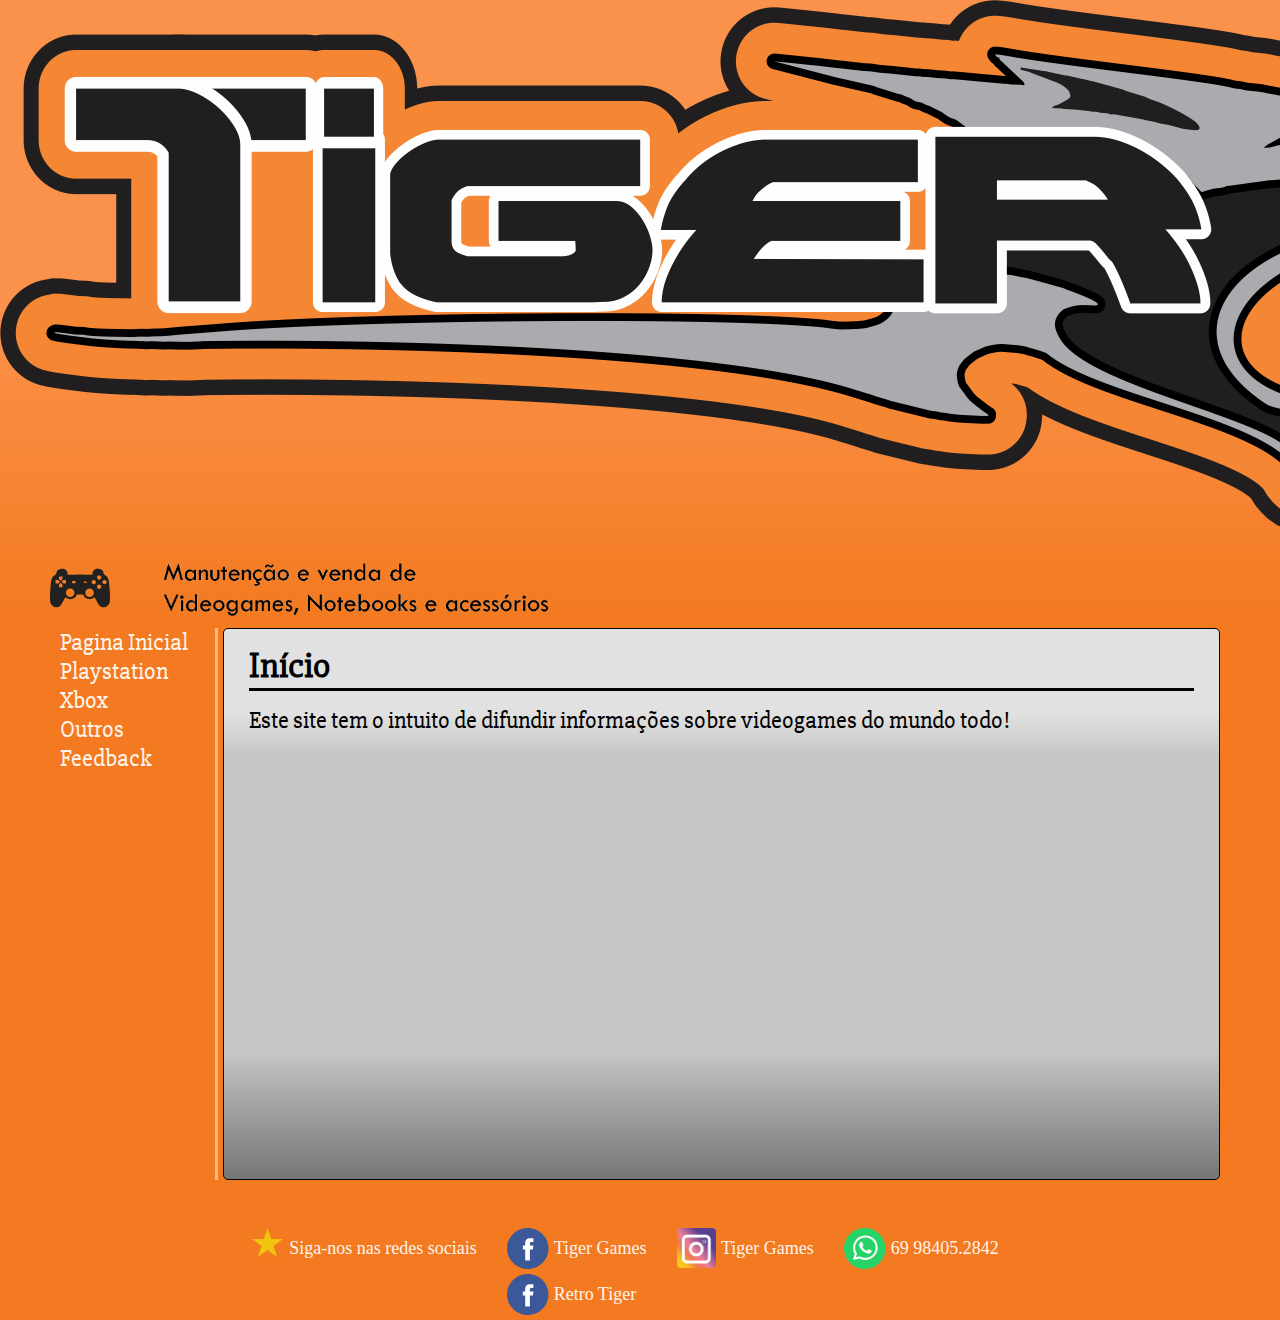
==== index.html @ bb7ad496 "commit" ====
<!DOCTYPE html>
<html lang="pt-br">

<head>
    <meta charset="utf-8">
    <title>
        Tiger Games - Página Inicial
    </title>

    <link href="https://fonts.googleapis.com/css?family=Slabo+27px" rel="stylesheet">
    <link href="https://fonts.googleapis.com/css?family=Merriweather" rel="stylesheet">

    <link rel="stylesheet" href="CSS/conteudo.css">
    <link rel="stylesheet" href="CSS/lista.css">
    <link rel="stylesheet" href="CSS/texto.css">
    <link rel="stylesheet" href="CSS/imagens.css">
    <link rel="stylesheet" href="CSS/carrossel.css">
</head>


<body>
    <header>
        <div class="cabecalho">
            <img class="" src="imagens/loja/logoTigerGames_NOVO.png" alt="Logo Tiger Games">
            <img class="telefone" src="imagens/loja/logo.svg" height="60%" alt="Telefone: 3322-4032/8405-2842">
            <img class="telefone" src="imagens/loja/legenda.png" alt="Manutenção e venda de  notebooks, videogames e acessórios">
        </div>
    </header>

    <main>
        <div class="pai">
            <div class="conteudo">
                <div class="menu">
                    <nav>
                        <ul id="nav">
                            <li><a href="index.html">Pagina Inicial</a></li>
                            <li><a href="#">Playstation</a>
                                <ul>
                                    <li><a href="playstation/consoles.html"> > Consoles</a></li>
                                    <li><a href="playstation/portateis.html"> > Portáteis</a></li>
                                </ul>
                            </li>
                            <li><a href="#">Xbox</a>
                                <ul>
                                    <li><a href="xbox/consoles.html"> > Consoles</a></li>
                                </ul>
                            </li>
                            <li><a href="outros.html">Outros</a></li>
                            <li><a href="feedback.html">Feedback</a></li>
                        </ul>
                    </nav>
                </div>

                <div class="resultado">
                    <div class="titulo-texto">
                        <h1>Início</h1>
                    </div>
                    <div class="texto">
                        Este site tem o intuito de difundir informações sobre videogames do mundo todo!
                        <br><br>
                    </div>

                    <section class="galeria">
                        <img src="imagens/pexels-photo-139038.jpeg" alt=" pessoa segurando controle" height="100%" class="foto">
                        <img src="imagens/pexels-photo-1435595.jpeg" alt="pessoa segurando controle" height="100%" class="foto">
                        <img src="imagens/pexels-photo-776092.jpeg" alt="bonecos nintendo" height="100%" class="foto">
                        <img src="imagens/pexels-photo.jpg" alt="pessoa segurando controle" height="100%" class="foto">
                    </section>



                </div>
            </div>
        </div>
    </main>
    <footer>
        <div class="rodape">

            <div><img src="imagens/social/estrelas.svg" alt=""></div>
            <p class="texto-rodape">Siga-nos nas redes sociais</p>

            <div class="social">
                <div class="social-face">
                    <img src="imagens/social/facebook.svg" alt="logo facebook">
                    <a class="texto-rodape" href="https://www.facebook.com/lojatigergames/">Tiger Games</a>
                </div>
                <div class="social-face">
                    <img src="imagens/social/facebook.svg" alt="logo facebook">
                    <a class="texto-rodape" href="https://www.facebook.com/RetroTigerr/">Retro Tiger</a>
                </div>
            </div>
            <div class="social-face">
                <img src="imagens/social/instagram.png" height="40px" alt="logo instagram">
                <a class="texto-rodape" href="https://www.instagram.com/lojatigergames/?hl=pt-br">Tiger Games</a>
            </div>
            <div class="social-whatsapp">
                <img src="imagens/social/whatsapp.svg" alt="logo whatsapp">

            </div>
            <p class="texto-rodape">69 98405.2842</p>

        </div>
    </footer>
</body>

</html>
---- CSS/conteudo.css ----
*{
    margin: 0;
    padding: 0;
}
.pai{
    background-color: #f37a20;
    width: 100%;
    min-height: 600px;
    display: flex;
}
.cabecalho{
    background-image: linear-gradient(360deg,#f37a20,#fb924c,#fb924c);
    width: 100%;
    height: auto;
    display: flex;
    flex-direction: row;
    flex-wrap: wrap;
}
.logo{
    height: 100px;
    width: auto;
    margin-left: 60px;
}
.telefone{
    height: 60px;
    width: auto;
    margin-left: 50px;
    margin-top: 25px;
}

.conteudo{
    width: 100%;
    height: 100%;
    margin-top: 10px;
    display: flex;
    flex-direction: row;
}
.menu{
    width: 200px;
    height: 580px auto;
    margin-left: 60px;
    margin-right: 5px;   
    border-right: 3px solid #ffba8c;
}

.resultado{
    background-image: linear-gradient(180deg,#e2e1e1,#e2e1e1,#e2e1e1,#c6c6c6,#c6c6c6,#c6c6c6,#c6c6c6,#c6c6c6,#c6c6c6,#c6c6c6,#c6c6c6,#abaaab,#908f91,#767677);
    width: 100%;
    height: 100%;
    border-radius: 5px;
    margin-right: 60px;
    border: 1px solid black;  
}

.texto>table{
    display: flex;
    justify-content: center;
    margin: 15px;
}
.texto>table>tbody{
    border: 2px solid black;
    border-radius: 4px;
    background-color: #fb924c;
}
.rodape{
    background-color: #f37a20;
    width: 100%;
    height: auto;
    display: flex;
    flex-direction: row;
    justify-content: center;
    padding-top: 10px;
}
.form{
    display: flex;
    justify-content: center;
    padding-bottom: 50px;    
    font-family: 'Slabo 27px', serif;    
    font-size: 24px;
}

.form>fieldset>fieldset>input{
    width: 98%;
    height: 40px;
    font-size: 17px;
    font-size: 20px;

}

.form>fieldset>fieldset>input{
    width: 98%;
    height: 40px;
    font-size: 17px;
}
.mensagem{
    width: 99%;
    height: 100px;
    font-size: 17px;
    
}
.botao{
    display: flex;
    flex-direction: column;
    align-items: center;
    padding: 10px;
}
.botao>button{
    height: 40px;
    width: 200px;
    font-size: 17px;
}
---- CSS/lista.css ----
ul {
    margin: 0;
    padding: 0;
    list-style: none;
    width: 150px;
    }
ul li {
    position: relative;
}
li ul {
    position: absolute;
    left: 150px;
    top: 0;
    display: none;
    border: 1px solid black;
    border-bottom-right-radius: 3px;
    border-top-right-radius: 3px;
}        
ul li a {
    font-family: 'Slabo 27px', serif;
    display: block;
    font-size: 24px;
    text-decoration: none;
    color: #fff4ec;
    list-style: none;

}
li:hover ul { 
    display: block;
    font-family: 'Slabo 27px', serif;
    font-size: 24px;
    background-color: #5e5d5f;
}
ul li a:hover{
    font-family: 'Slabo 27px', serif;
    background-color: #5e5d5f;
    text-decoration:underline;
    border: 1px solid black;
    border-bottom-left-radius: 3px;
    border-top-left-radius: 3px;
    font-size: 26px;
}
---- CSS/texto.css ----
*{
    margin: 0;
    padding: 0;
}
.titulo-texto{
    font-family: 'Slabo 27px', serif;    
    font-size: 18px;
    margin: 15px 25px;
    border-bottom: 3px solid black;
}
.texto{
    font-family: 'Slabo 27px', serif;    
    font-size: 24px;
    text-align: justify;
    margin: 0 25px;
    font-weight: 2.5px;
}
.titulo-console{
    font-family: 'Slabo 27px', serif;    
    font-size: 30px;
    margin: 5px 25px;
    border-bottom: 1px solid black;
    padding-top: 20px;
}
.texto-rodape{
    font-family: 'Times New Roman', Times, serif;    
    text-decoration: none;
    font-size: 18px;
    color: #fff4ec;
    padding: 5px;
    padding-right: 30px;
    margin-top: 5px;
}
.icone>span>span{
    font-family: 'Merriweather', serif;
    font-size: 20px;
}
---- CSS/imagens.css ----
*{
    margin: 0;
    padding: 0;
}
.logo-play{
    padding: 20px 0;
    display: flex;
    justify-content: center;
}

.social{
    flex-direction: column;
}
.social-face{
    display: flex;
    flex-direction: row;
    padding-bottom: 5px;
}
.consoles{
    padding: 20px 0;
    display: flex;
    justify-content: center;

}
.consoles img {
    border-radius: 25px;
    border: 1px solid black;
}
.icone>span>i{
    font-size: 30px;
}
---- CSS/carrossel.css ----
*{
            margin: 0;
            padding: 0;
        }

        .galeria{
            width: 100%;
            height: 400px;
            display: flex;
            justify-content: center;
            position: relative;
            overflow: hidden;
            margin-bottom: 15px;
        }

        .foto{
            position: absolute;
            opacity: 0;
            height: 100% ;
            animation-name: animacao;
            animation-duration: 20s;
            animation-iteration-count: infinite;
            
        }

        @keyframes animacao{
            25%{
                opacity: 1;
                transform: scale(1.1,1.1);
            }
            50%{
                opacity: 0;
            }
        }

        .foto:nth-child(1){
        }
        .foto:nth-child(2){
            animation-delay: 7s;
        }
        .foto:nth-child(3){
            animation-delay: 14s;
        }
        .foto:nth-child(4){
            animation-delay: 21s;
        }
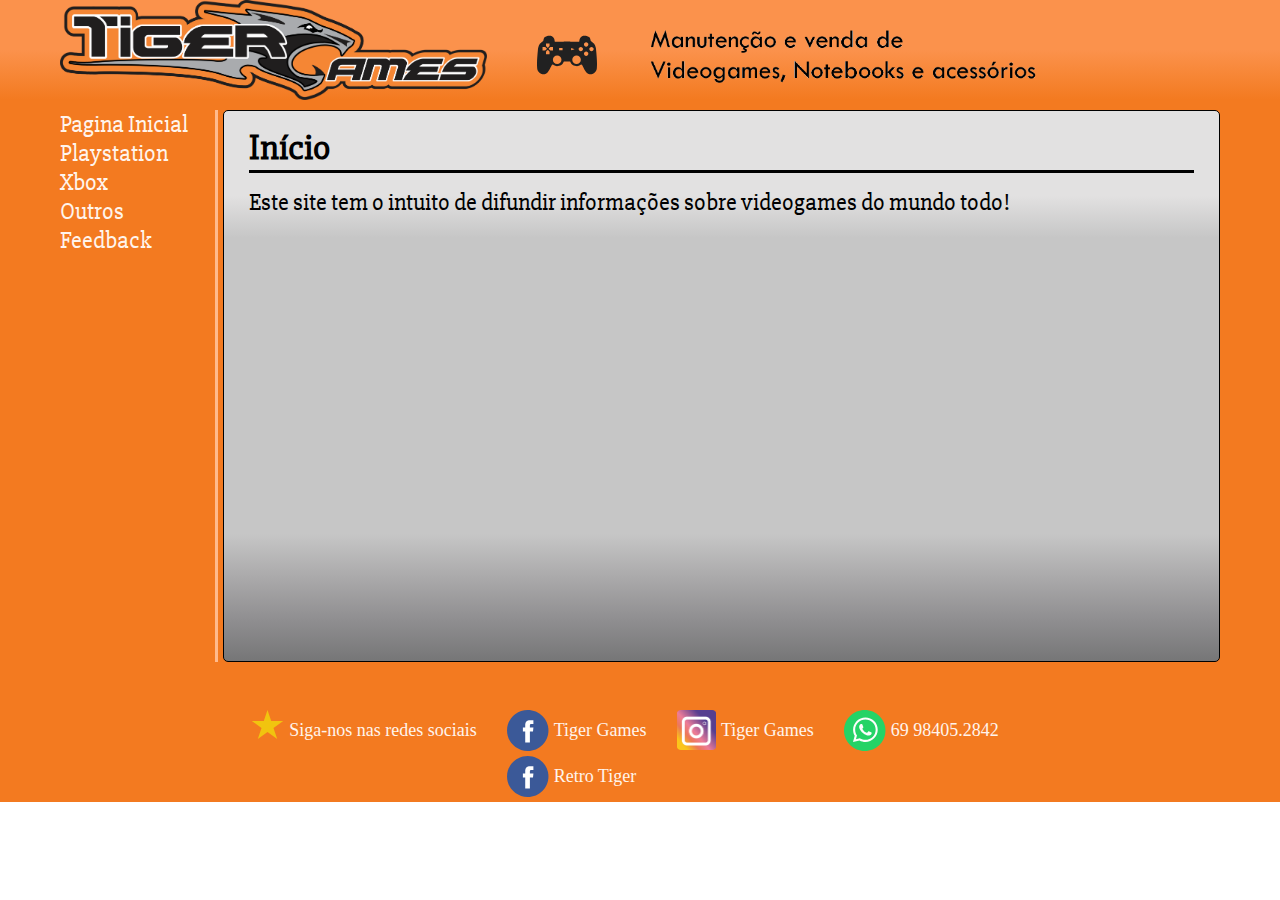
==== commit 00f1b240: "commit" ====
--- a/index.html
+++ b/index.html
@@ -21,7 +21,7 @@
 <body>
     <header>
         <div class="cabecalho">
-            <img class="" src="imagens/loja/logoTigerGames_NOVO.png" alt="Logo Tiger Games">
+            <img class="logo" src="imagens/loja/logoTigerGames_NOVO.png" alt="Logo Tiger Games">
             <img class="telefone" src="imagens/loja/logo.svg" height="60%" alt="Telefone: 3322-4032/8405-2842">
             <img class="telefone" src="imagens/loja/legenda.png" alt="Manutenção e venda de  notebooks, videogames e acessórios">
         </div>
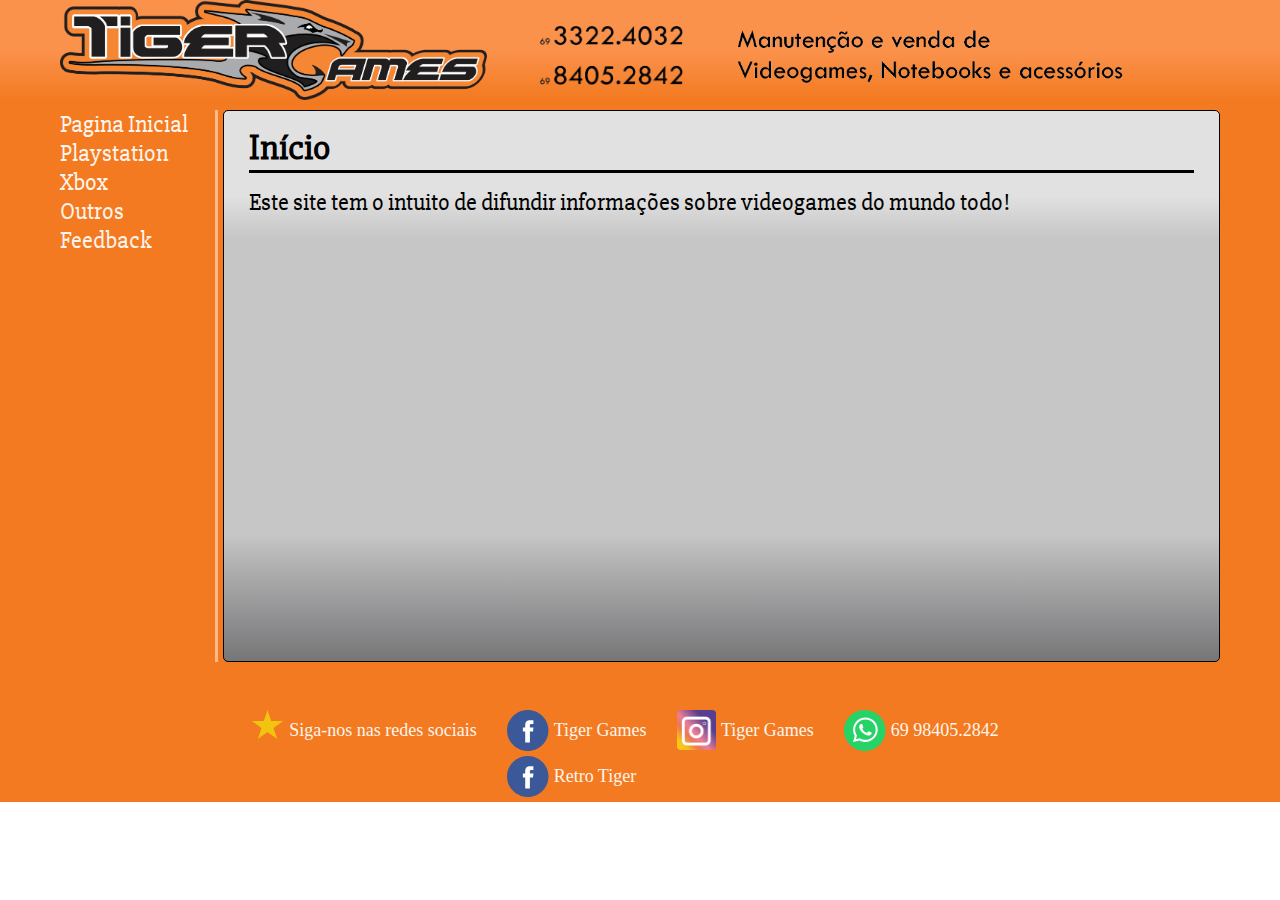
==== commit 7ef12dc5: "commit" ====
--- a/index.html
+++ b/index.html
@@ -22,7 +22,7 @@
     <header>
         <div class="cabecalho">
             <img class="logo" src="imagens/loja/logoTigerGames_NOVO.png" alt="Logo Tiger Games">
-            <img class="telefone" src="imagens/loja/logo.svg" height="60%" alt="Telefone: 3322-4032/8405-2842">
+            <img class="telefone" src="imagens/loja/telefone.png" height="60%" alt="Telefone: 3322-4032/8405-2842">
             <img class="telefone" src="imagens/loja/legenda.png" alt="Manutenção e venda de  notebooks, videogames e acessórios">
         </div>
     </header>
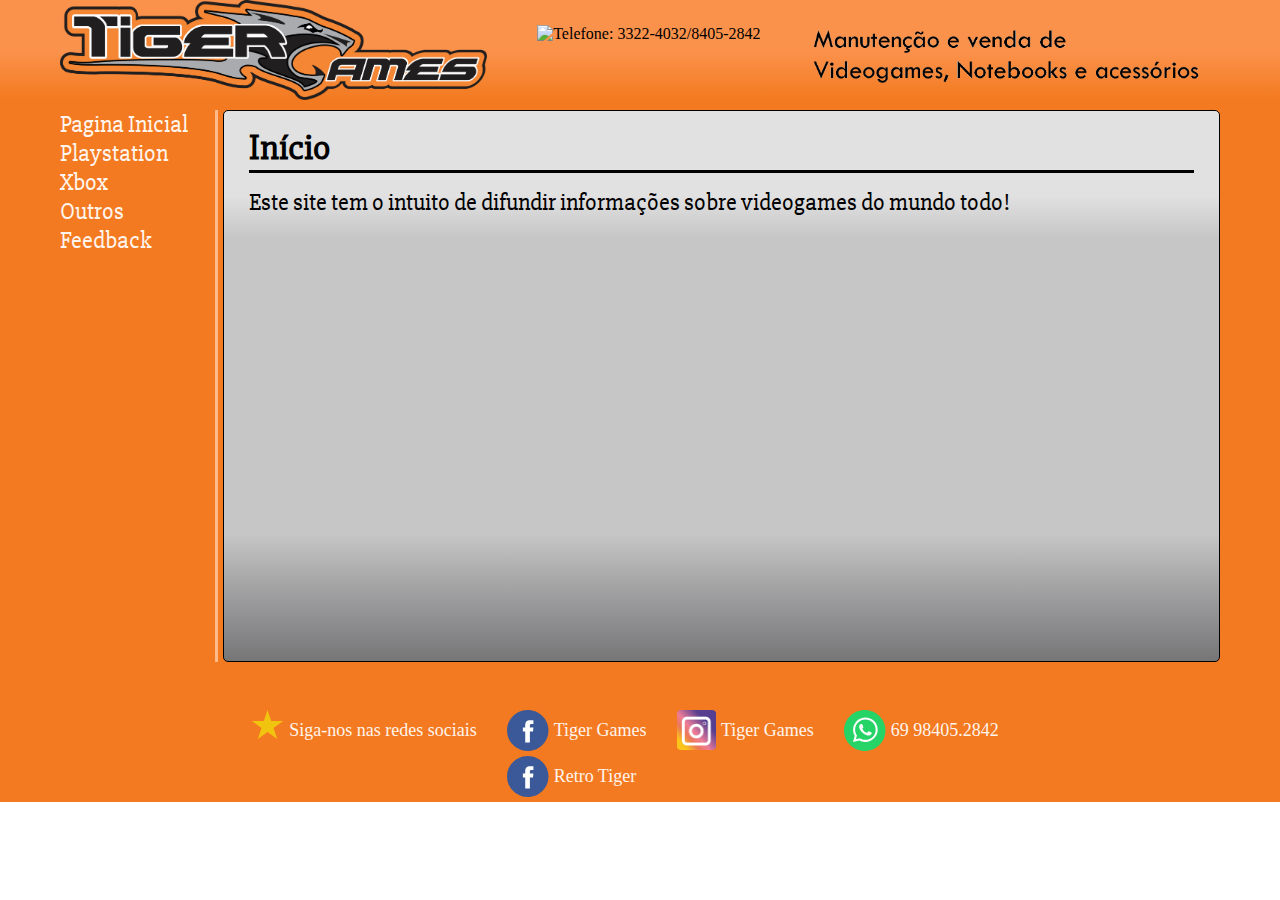
==== commit 4931b42c: "commit" ====
--- a/index.html
+++ b/index.html
@@ -22,7 +22,7 @@
     <header>
         <div class="cabecalho">
             <img class="logo" src="imagens/loja/logoTigerGames_NOVO.png" alt="Logo Tiger Games">
-            <img class="telefone" src="imagens/loja/telefone.png" height="60%" alt="Telefone: 3322-4032/8405-2842">
+            <img class="telefone" src="" height="60%" alt="Telefone: 3322-4032/8405-2842">
             <img class="telefone" src="imagens/loja/legenda.png" alt="Manutenção e venda de  notebooks, videogames e acessórios">
         </div>
     </header>
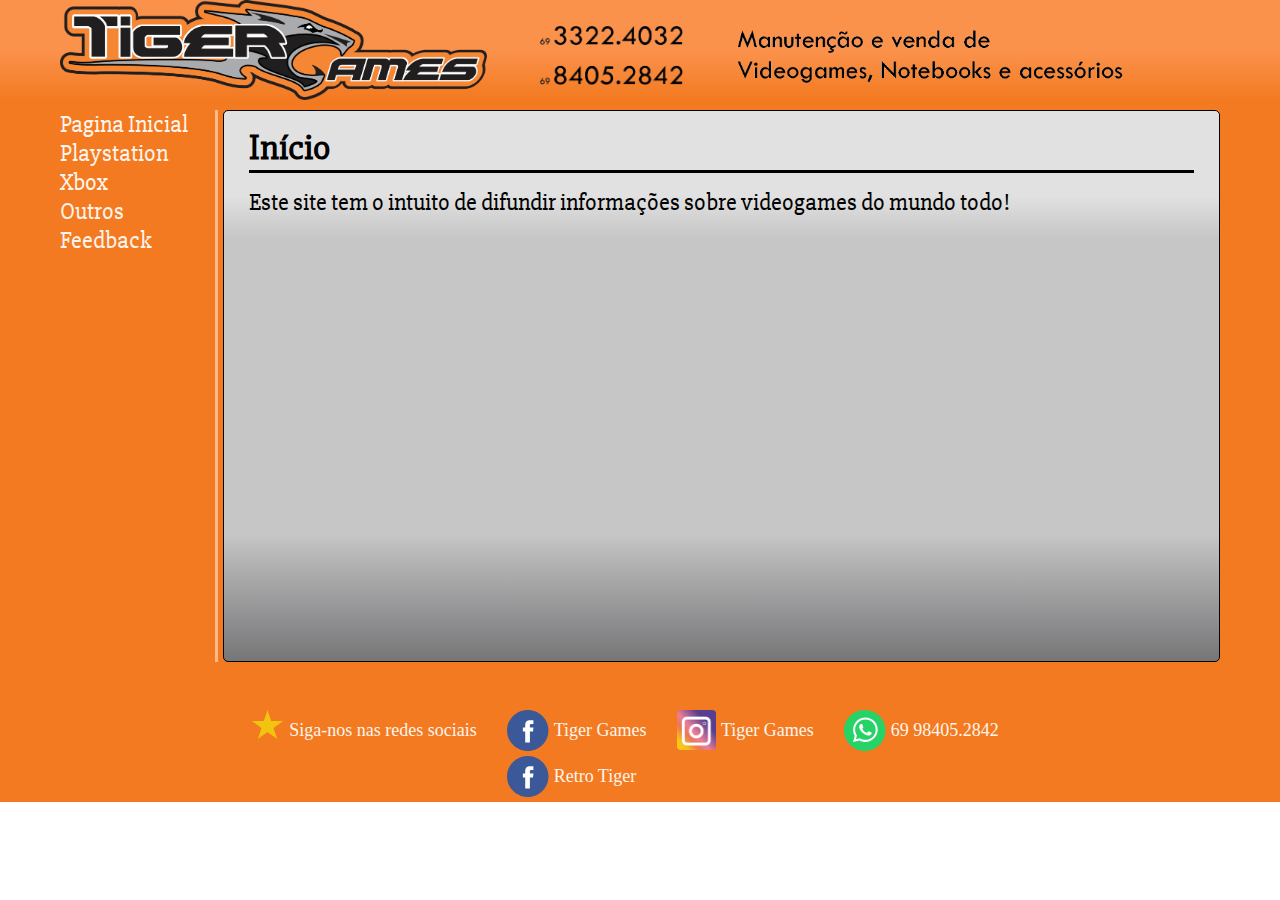
==== commit 78c81d41: "commit" ====
--- a/index.html
+++ b/index.html
@@ -22,7 +22,7 @@
     <header>
         <div class="cabecalho">
             <img class="logo" src="imagens/loja/logoTigerGames_NOVO.png" alt="Logo Tiger Games">
-            <img class="telefone" src="" height="60%" alt="Telefone: 3322-4032/8405-2842">
+            <img class="telefone" src="imagens/loja/telefone.png" height="60%" alt="Telefone: 3322-4032/8405-2842">
             <img class="telefone" src="imagens/loja/legenda.png" alt="Manutenção e venda de  notebooks, videogames e acessórios">
         </div>
     </header>
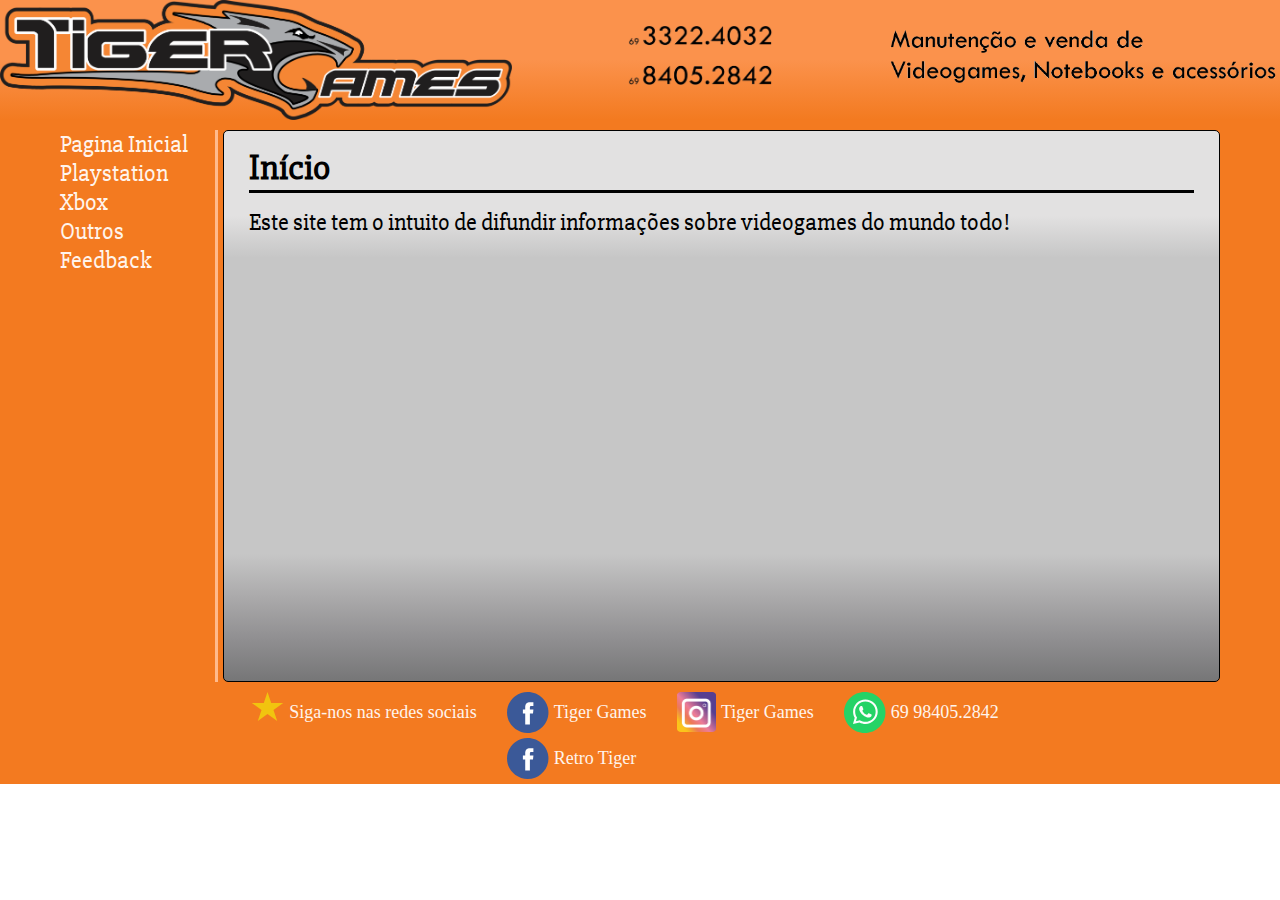
==== commit 55bc47f9: "commit" ====
--- a/index.html
+++ b/index.html
@@ -3,12 +3,15 @@
 
 <head>
     <meta charset="utf-8">
+    <meta http-equiv="X-UA-Compatible" content="ie=edge">
     <title>
         Tiger Games - Página Inicial
     </title>
 
     <link href="https://fonts.googleapis.com/css?family=Slabo+27px" rel="stylesheet">
     <link href="https://fonts.googleapis.com/css?family=Merriweather" rel="stylesheet">
+    <link rel="shortcut icon" href="imagens/loja/icon.png" />
+
 
     <link rel="stylesheet" href="CSS/conteudo.css">
     <link rel="stylesheet" href="CSS/lista.css">
--- a/CSS/conteudo.css
+++ b/CSS/conteudo.css
@@ -6,26 +6,24 @@
 .pai{
     background-color: #f37a20;
     width: 100%;
-    min-height: 600px;
+    min-height: 100%;
     display: flex;
 }
 .cabecalho{
     background-image: linear-gradient(360deg,#f37a20,#fb924c,#fb924c);
     width: 100%;
-    height: auto;
     display: flex;
     flex-direction: row;
-    flex-wrap: wrap;
+    flex-wrap: nowrap;
+    justify-content: space-between;
 }
 .logo{
-    height: 100px;
-    width: auto;
-    margin-left: 60px;
+    height: 40%;
+    width: 40%;
 }
 .telefone{
     height: 60px;
     width: auto;
-    margin-left: 50px;
     margin-top: 25px;
 }
 
@@ -35,6 +33,7 @@
     margin-top: 10px;
     display: flex;
     flex-direction: row;
+    max-width: 1800px;
 }
 .menu{
     width: 200px;
@@ -109,4 +108,34 @@
     height: 40px;
     width: 200px;
     font-size: 17px;
+}
+@media only screen and (max-device-width: 900px) {
+    .conteudo{
+        display: flex;
+        flex-direction: column;
+        margin-top: 10px;
+        justify-content: center;
+        
+    }
+    .menu{   
+        border-right: 3px solid #ffba8c;
+        width: 80%;
+        height: 100%;
+    }
+    .menu>nav>ul{
+        display: flex;
+        flex-direction: row;
+        justify-content: space-between;
+        width: 100%;
+    }
+    .menu>nav>ul{
+        display: flex;
+        flex-direction: row;
+        justify-content: space-between;
+    }
+    .resultado{
+        border: none;
+        border-top: 1px solid black;
+        border-bottom: 1px solid black;
+    }
 }--- a/CSS/carrossel.css
+++ b/CSS/carrossel.css
@@ -20,7 +20,6 @@
             animation-name: animacao;
             animation-duration: 20s;
             animation-iteration-count: infinite;
-            
         }
 
         @keyframes animacao{
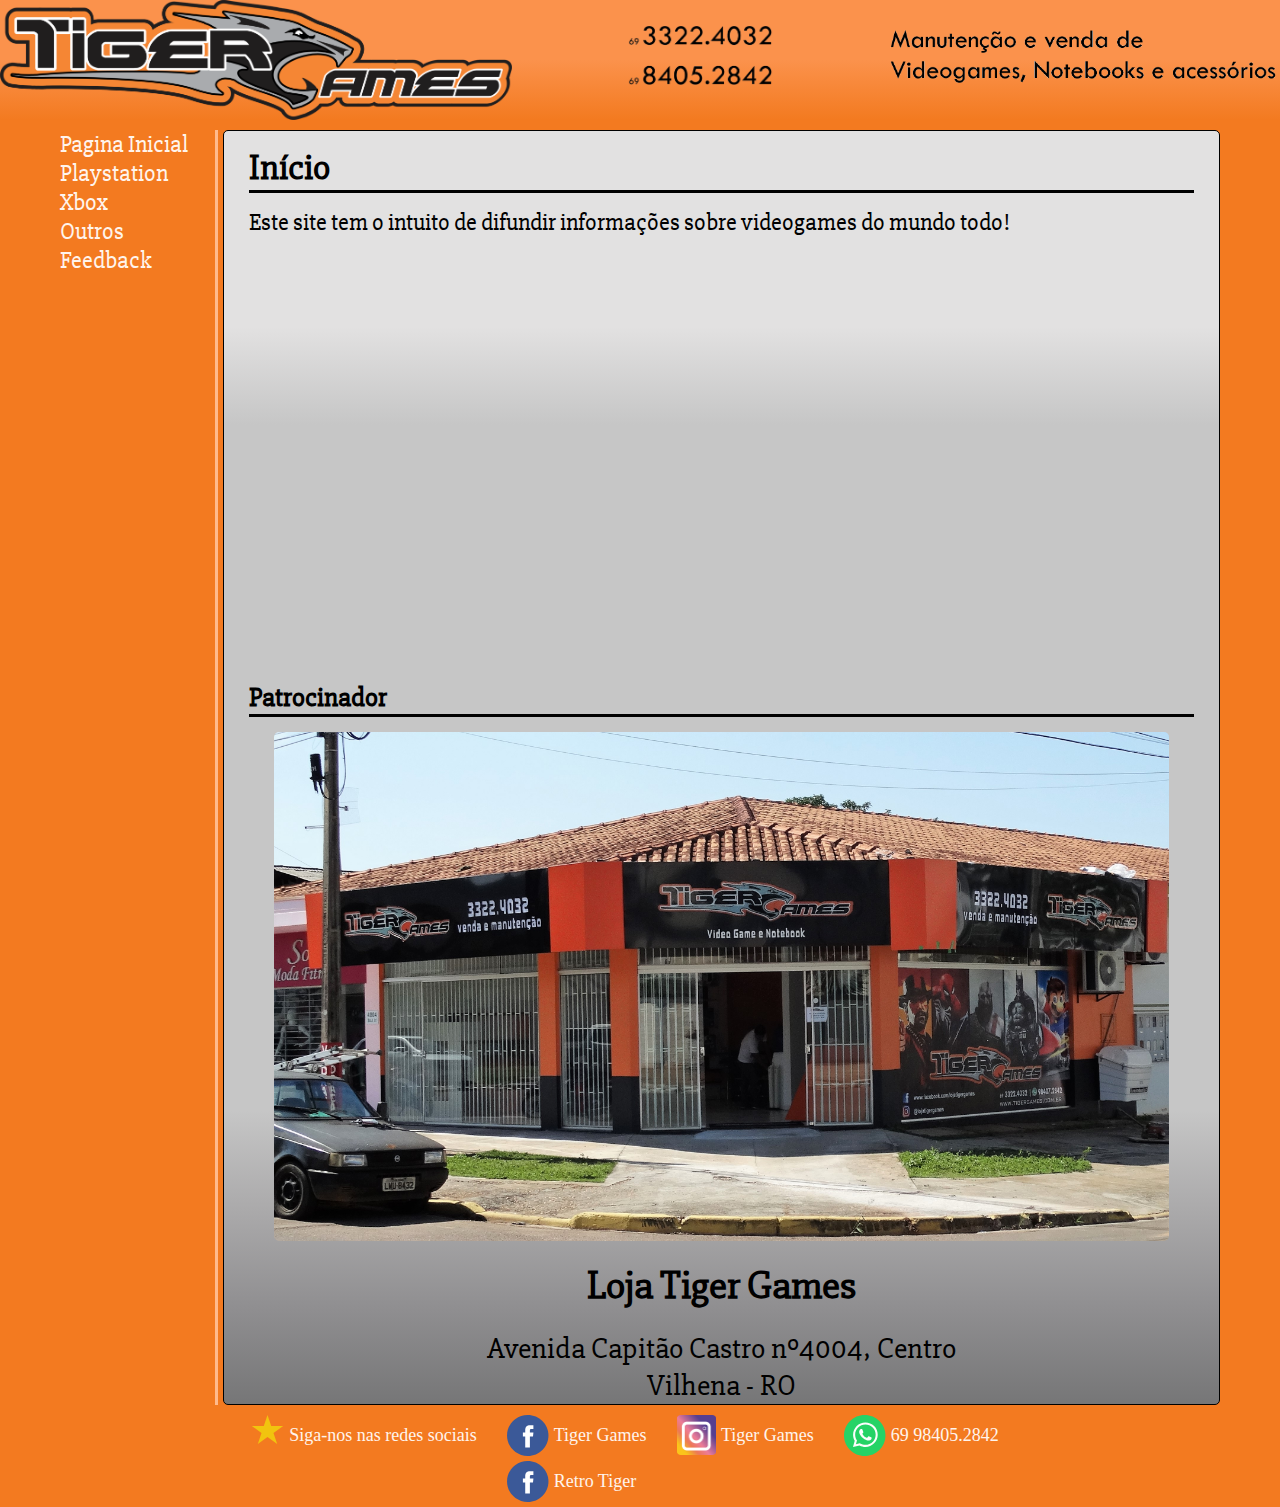
==== commit 158db4ba: "commit" ====
--- a/index.html
+++ b/index.html
@@ -64,12 +64,26 @@
                     </div>
 
                     <section class="galeria">
-                        <img src="imagens/pexels-photo-139038.jpeg" alt=" pessoa segurando controle" height="100%" class="foto">
-                        <img src="imagens/pexels-photo-1435595.jpeg" alt="pessoa segurando controle" height="100%" class="foto">
+                        <img src="imagens/pexels-photo-139038.jpeg" alt=" pessoa segurando controle" height="100%"
+                            class="foto">
+                        <img src="imagens/pexels-photo-1435595.jpeg" alt="pessoa segurando controle" height="100%"
+                            class="foto">
                         <img src="imagens/pexels-photo-776092.jpeg" alt="bonecos nintendo" height="100%" class="foto">
                         <img src="imagens/pexels-photo.jpg" alt="pessoa segurando controle" height="100%" class="foto">
                     </section>
-
+                    <div class="titulo-texto">
+                        <h2>Patrocinador</h2>
+                    </div>
+                    <div class="foto-loja">
+                        <img src="imagens/loja/DSC03052.JPG" alt="foto loja Tiger Games">
+                    </div>
+                    <div class="texto">
+                        <h2>Loja Tiger Games</h2>
+                        <p>
+                            Avenida Capitão Castro nº4004, Centro <br>
+                            Vilhena - RO
+                        </p>
+                    </div>
 
 
                 </div>
--- a/CSS/conteudo.css
+++ b/CSS/conteudo.css
@@ -118,7 +118,7 @@
         
     }
     .menu{   
-        border-right: 3px solid #ffba8c;
+        border:none;
         width: 80%;
         height: 100%;
     }
--- a/CSS/lista.css
+++ b/CSS/lista.css
@@ -39,4 +39,39 @@
     border-bottom-left-radius: 3px;
     border-top-left-radius: 3px;
     font-size: 26px;
+}
+@media only screen and (max-device-width: 900px) {
+    li ul {
+        position: absolute;
+        top: 43px;
+        left: 0;
+        display: none;
+        border: 1px solid black;
+        border-bottom-right-radius: 3px;
+        border-top-right-radius: 3px;
+    }
+    ul li a {
+        font-family: 'Slabo 27px', serif;
+        display: block;
+        font-size: 35px;
+        text-decoration: none;
+        color: #fff4ec;
+        list-style: none;
+    
+    }
+    li:hover ul { 
+        display: block;
+        font-family: 'Slabo 27px', serif;
+        font-size: 24px;
+        background-color: #5e5d5f;
+    }
+    ul li a:hover{
+        font-family: 'Slabo 27px', serif;
+        background-color: #5e5d5f;
+        text-decoration:underline;
+        border: 1px solid black;
+        border-bottom-left-radius: 3px;
+        border-top-left-radius: 3px;
+        font-size: 35px;
+    }
 }--- a/CSS/texto.css
+++ b/CSS/texto.css
@@ -14,6 +14,18 @@
     text-align: justify;
     margin: 0 25px;
     font-weight: 2.5px;
+}
+.texto>h2{
+    font-family: 'Slabo 27px', serif;    
+    font-size: 40px;
+    padding-top: 20px;
+    text-align: center;
+}
+.texto>p{
+    font-family: 'Slabo 27px', serif;    
+    font-size: 30px;
+    padding-top: 20px;
+    text-align: center;
 }
 .titulo-console{
     font-family: 'Slabo 27px', serif;    
@@ -35,3 +47,26 @@
     font-family: 'Merriweather', serif;
     font-size: 20px;
 }
+@media only screen and (max-device-width: 900px) {
+    .titulo-texto{
+        font-family: 'Slabo 27px', serif;    
+        font-size: 45px;
+        margin: 15px 25px;
+        border-bottom: 3px solid black;
+        text-align: center;
+    }
+    .texto{
+        font-family: 'Slabo 27px', serif;    
+        font-size: 45px;
+        text-align: justify;
+        margin: 0 25px;
+        font-weight: 2.5px;
+    }
+    .titulo-console{
+        font-family: 'Slabo 27px', serif;    
+        font-size: 50px;
+        margin: 5px 25px;
+        border-bottom: 1px solid black;
+        padding-top: 20px;
+    }
+}--- a/CSS/imagens.css
+++ b/CSS/imagens.css
@@ -28,4 +28,21 @@
 }
 .icone>span>i{
     font-size: 30px;
+}
+.foto-loja>img{
+    width: 90%;
+    height: 90%;
+    border-radius: 5px;
+}
+.foto-loja{
+    display: flex;
+    justify-content: center
+}
+@media only screen and (max-device-width: 900px) {
+    .consoles img {
+        border-radius: 25px;
+        border: 1px solid black;
+        width: 90%;
+        height:90%;
+    }
 }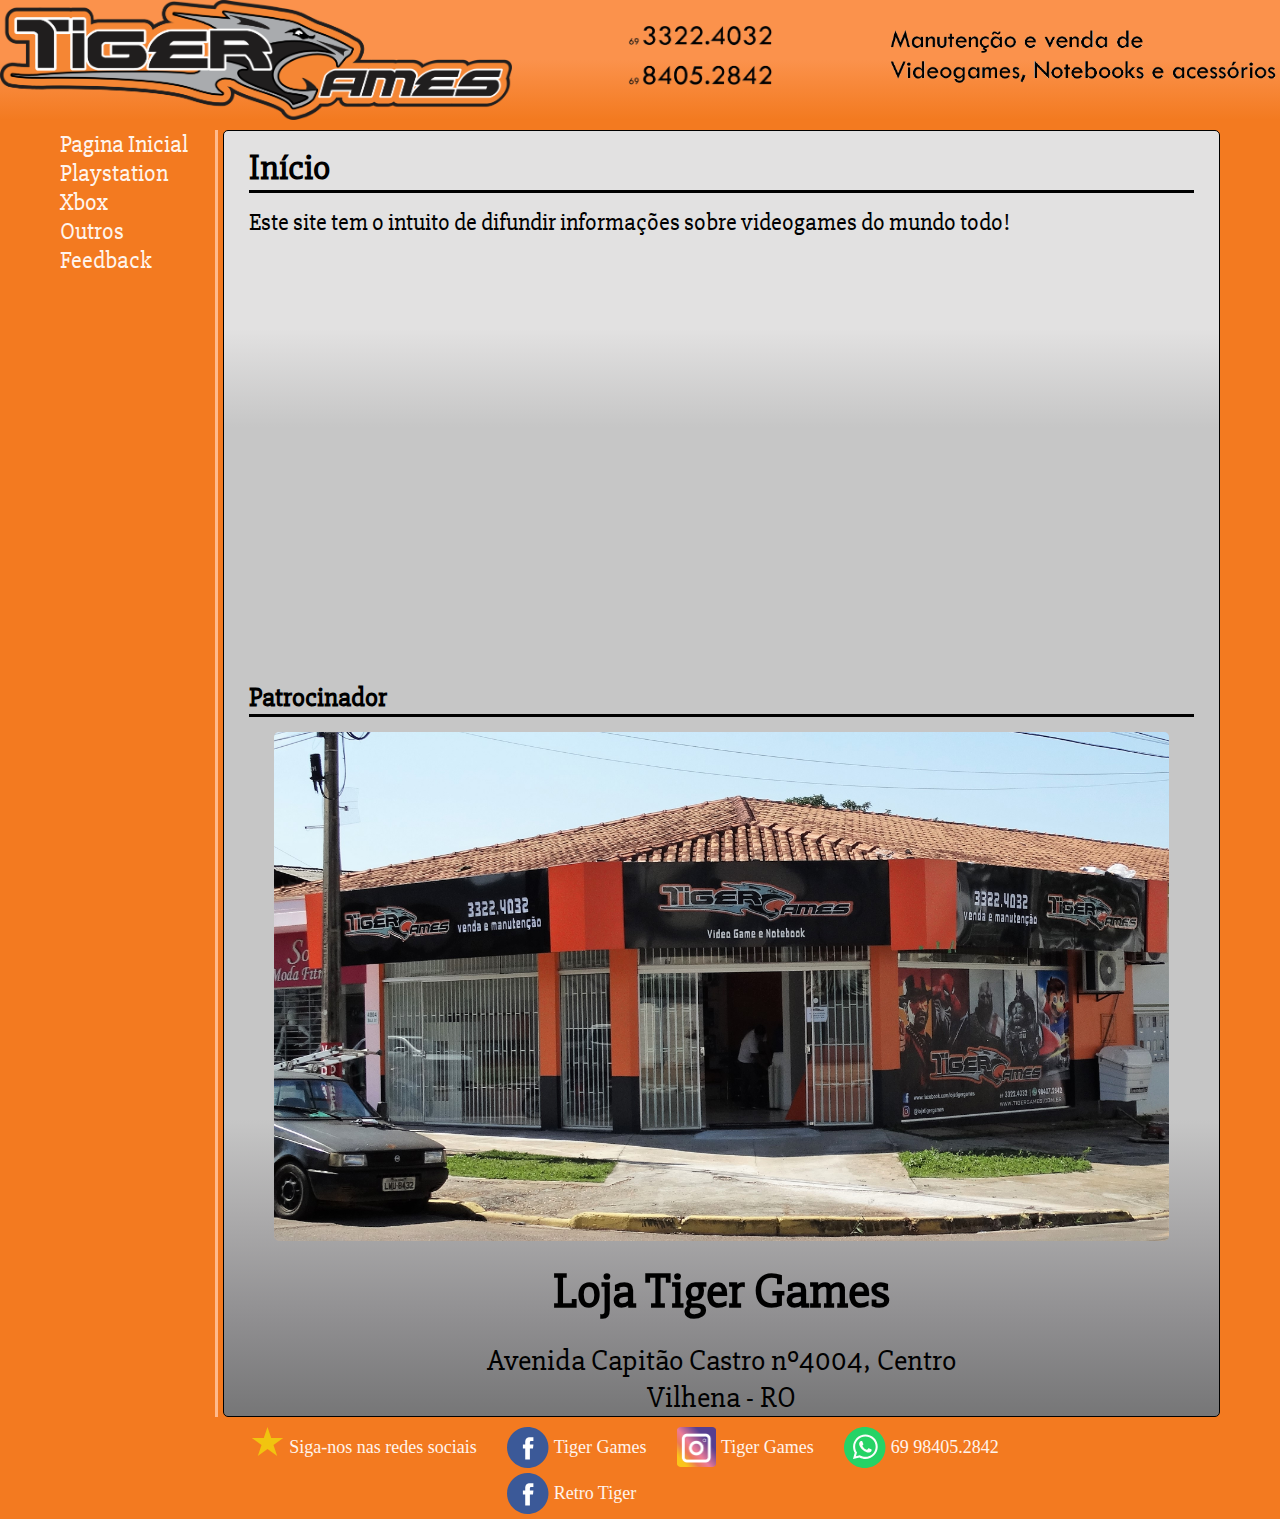
==== commit 2c69afc6: "commit" ====
--- a/index.html
+++ b/index.html
@@ -71,13 +71,13 @@
                         <img src="imagens/pexels-photo-776092.jpeg" alt="bonecos nintendo" height="100%" class="foto">
                         <img src="imagens/pexels-photo.jpg" alt="pessoa segurando controle" height="100%" class="foto">
                     </section>
-                    <div class="titulo-texto">
+                    <div class="titulo-patrocinador">
                         <h2>Patrocinador</h2>
                     </div>
                     <div class="foto-loja">
                         <img src="imagens/loja/DSC03052.JPG" alt="foto loja Tiger Games">
                     </div>
-                    <div class="texto">
+                    <div class="texto-inicio">
                         <h2>Loja Tiger Games</h2>
                         <p>
                             Avenida Capitão Castro nº4004, Centro <br>
--- a/CSS/texto.css
+++ b/CSS/texto.css
@@ -3,6 +3,12 @@
     padding: 0;
 }
 .titulo-texto{
+    font-family: 'Slabo 27px', serif;    
+    font-size: 18px;
+    margin: 15px 25px;
+    border-bottom: 3px solid black;
+}
+.titulo-patrocinador{
     font-family: 'Slabo 27px', serif;    
     font-size: 18px;
     margin: 15px 25px;
@@ -15,13 +21,13 @@
     margin: 0 25px;
     font-weight: 2.5px;
 }
-.texto>h2{
+.texto-inicio>h2{
     font-family: 'Slabo 27px', serif;    
-    font-size: 40px;
+    font-size: 50px;
     padding-top: 20px;
     text-align: center;
 }
-.texto>p{
+.texto-inicio>p{
     font-family: 'Slabo 27px', serif;    
     font-size: 30px;
     padding-top: 20px;
